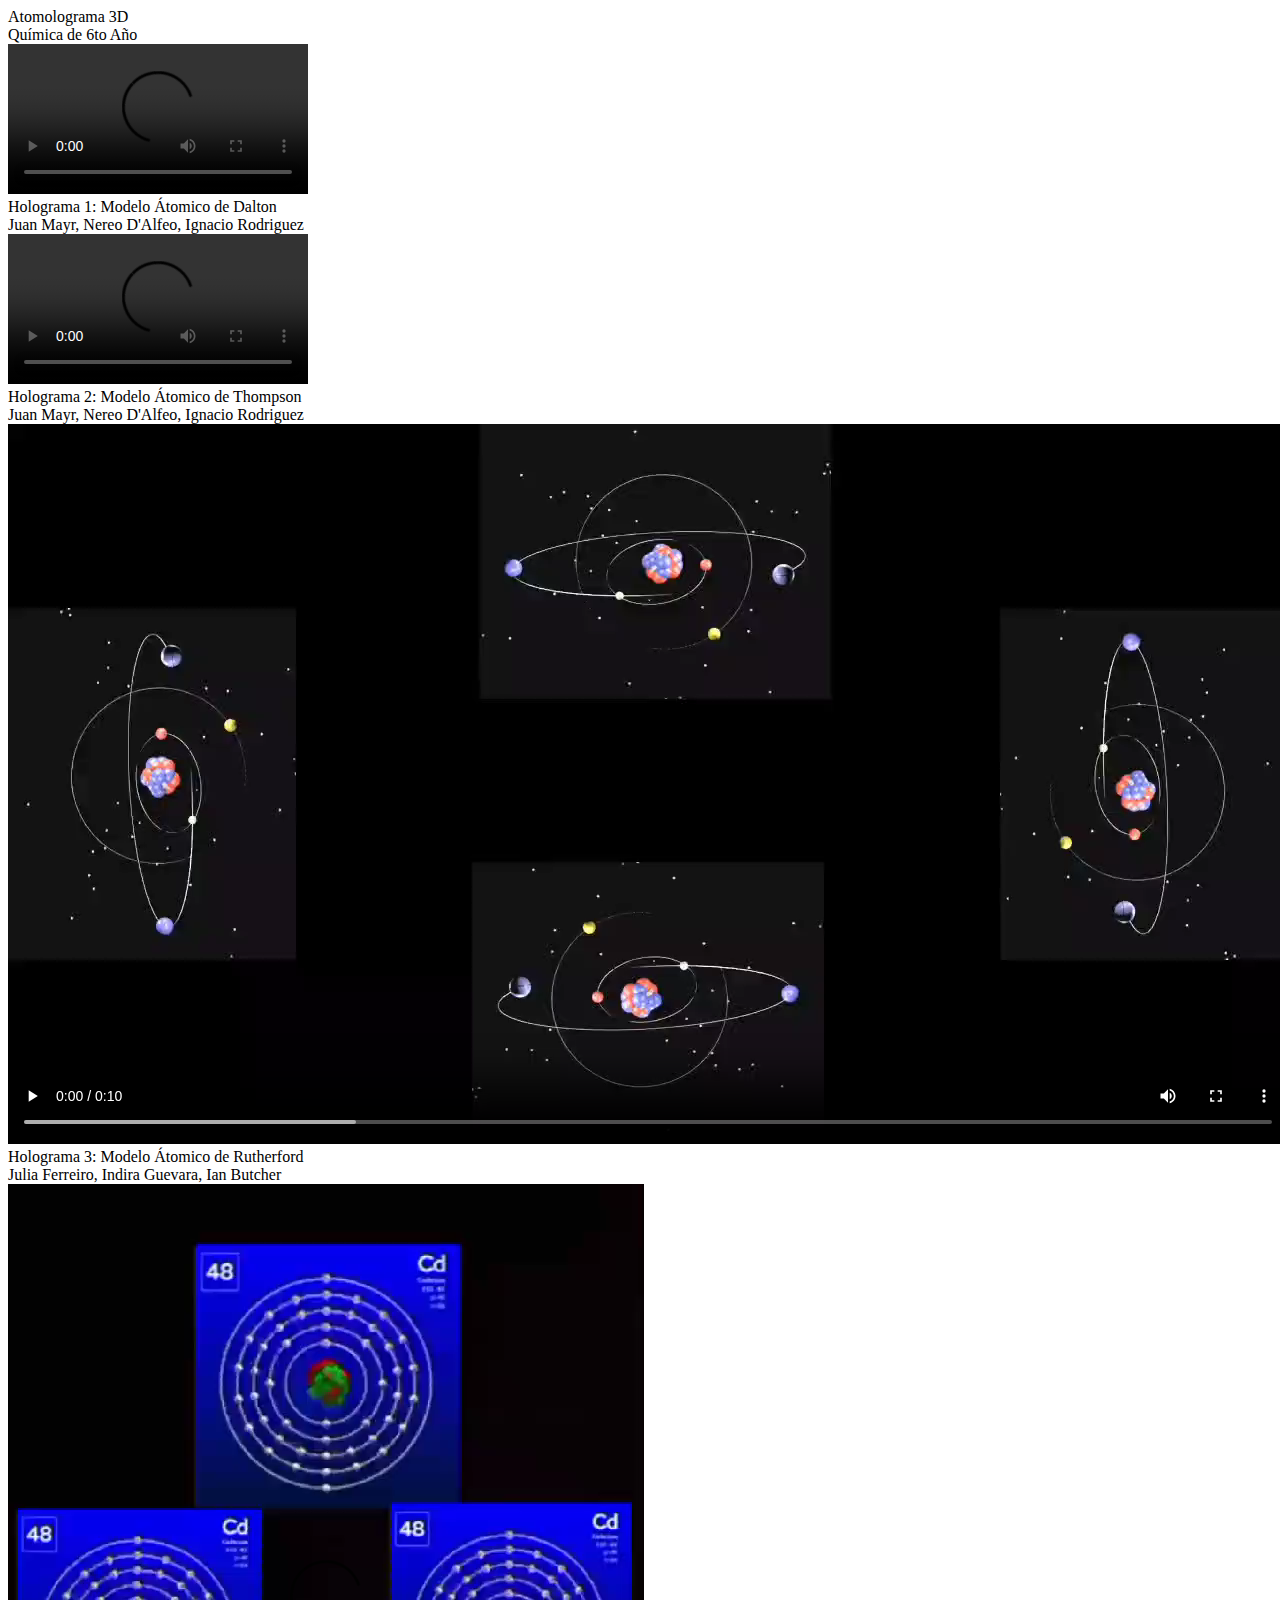
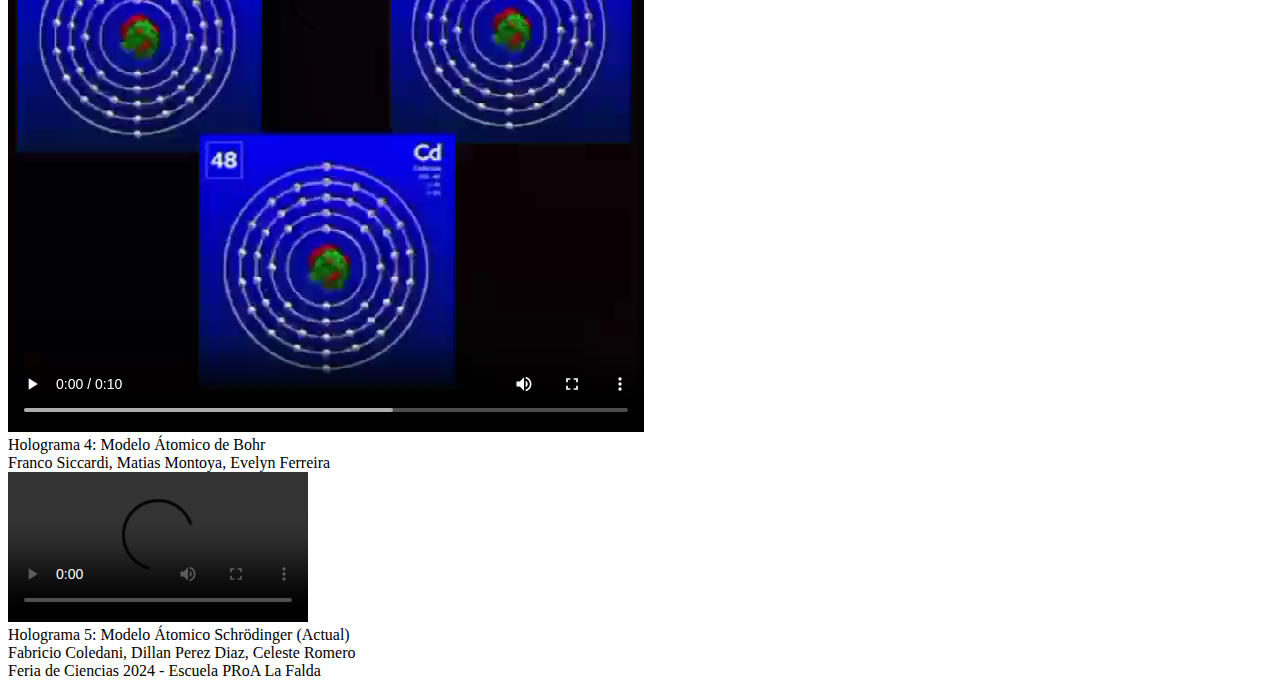
==== general/videos.html @ 77a8a681 "EF" ====
<!DOCTYPE html>
<html lang="es">
<head>
    <meta charset="UTF-8">
    <meta name="viewport" content="width=device-width, initial-scale=1.0">
    <title>Atomolograma 3D</title>
    <link rel="stylesheet" href="stylevideos.css">
</head>
<body>
    <header>
        <div class="atom-animation"></div>
        Atomolograma 3D
        <div class="sub-header">Química de 6to Año</div>
        
    </header>
    <div class="container">
        <div class="video-card">
            <video controls onclick="toggleFullscreen(this)" class="video">
                <source src="/img/dalton.mp4" type="video/mp4">
                Tu navegador no soporta el elemento de video.
            </video>
            <div class="video-title">Holograma 1: Modelo Átomico de Dalton</div>
            <div class="video-members">Juan Mayr, Nereo D'Alfeo, Ignacio Rodriguez</div>
        </div>
        <div class="video-card">
            <video controls onclick="toggleFullscreen(this)" class="video">
                <source src="/img/thompsom.mp4" type="video/mp4">
                Tu navegador no soporta el elemento de video.
            </video>
            <div class="video-title">Holograma 2: Modelo Átomico de Thompson</div>
            <div class="video-members">Juan Mayr, Nereo D'Alfeo, Ignacio Rodriguez</div>
        </div>
        <div class="video-card">
            <video controls onclick="toggleFullscreen(this)" class="video">
                <source src="/img/VID-20240417-WA0000.mp4" type="video/mp4">
                Tu navegador no soporta el elemento de video.
            </video>
            <div class="video-title">Holograma 3: Modelo Átomico de Rutherford</div>
            <div class="video-members">Julia Ferreiro, Indira Guevara, Ian Butcher</div>
        </div>
        <div class="video-card">
            <video controls onclick="toggleFullscreen(this)" class="video">
                <source src="/img/VID-20240731-WA0005.mp4" type="video/mp4">
                Tu navegador no soporta el elemento de video.
            </video>
            <div class="video-title">Holograma 4: Modelo Átomico de Bohr</div>
            <div class="video-members">Franco Siccardi, Matias Montoya, Evelyn Ferreira</div>
        </div>
        
        <div class="video-card">
            <video controls onclick="toggleFullscreen(this)" class="video">
                <source src="/img/Modeló Atómico Actual.mp4" type="video/mp4">
                Tu navegador no soporta el elemento de video.
            </video>
            <div class="video-title">Holograma 5: Modelo Átomico Schrödinger (Actual)</div>
            <div class="video-members">Fabricio Coledani, Dillan Perez Diaz, Celeste Romero</div>
        </div>
        
    </div>
    <div class="footer">
        Feria de Ciencias 2024 - Escuela PRoA La Falda
    </div>
    <script>
        function toggleFullscreen(video) {
            if (!document.fullscreenElement) {
                video.requestFullscreen().catch(err => {
                    alert(`Error al activar pantalla completa: ${err.message}`);
                });
            } else {
                document.exitFullscreen();
            }
        }
    </script>
</body>
</html>
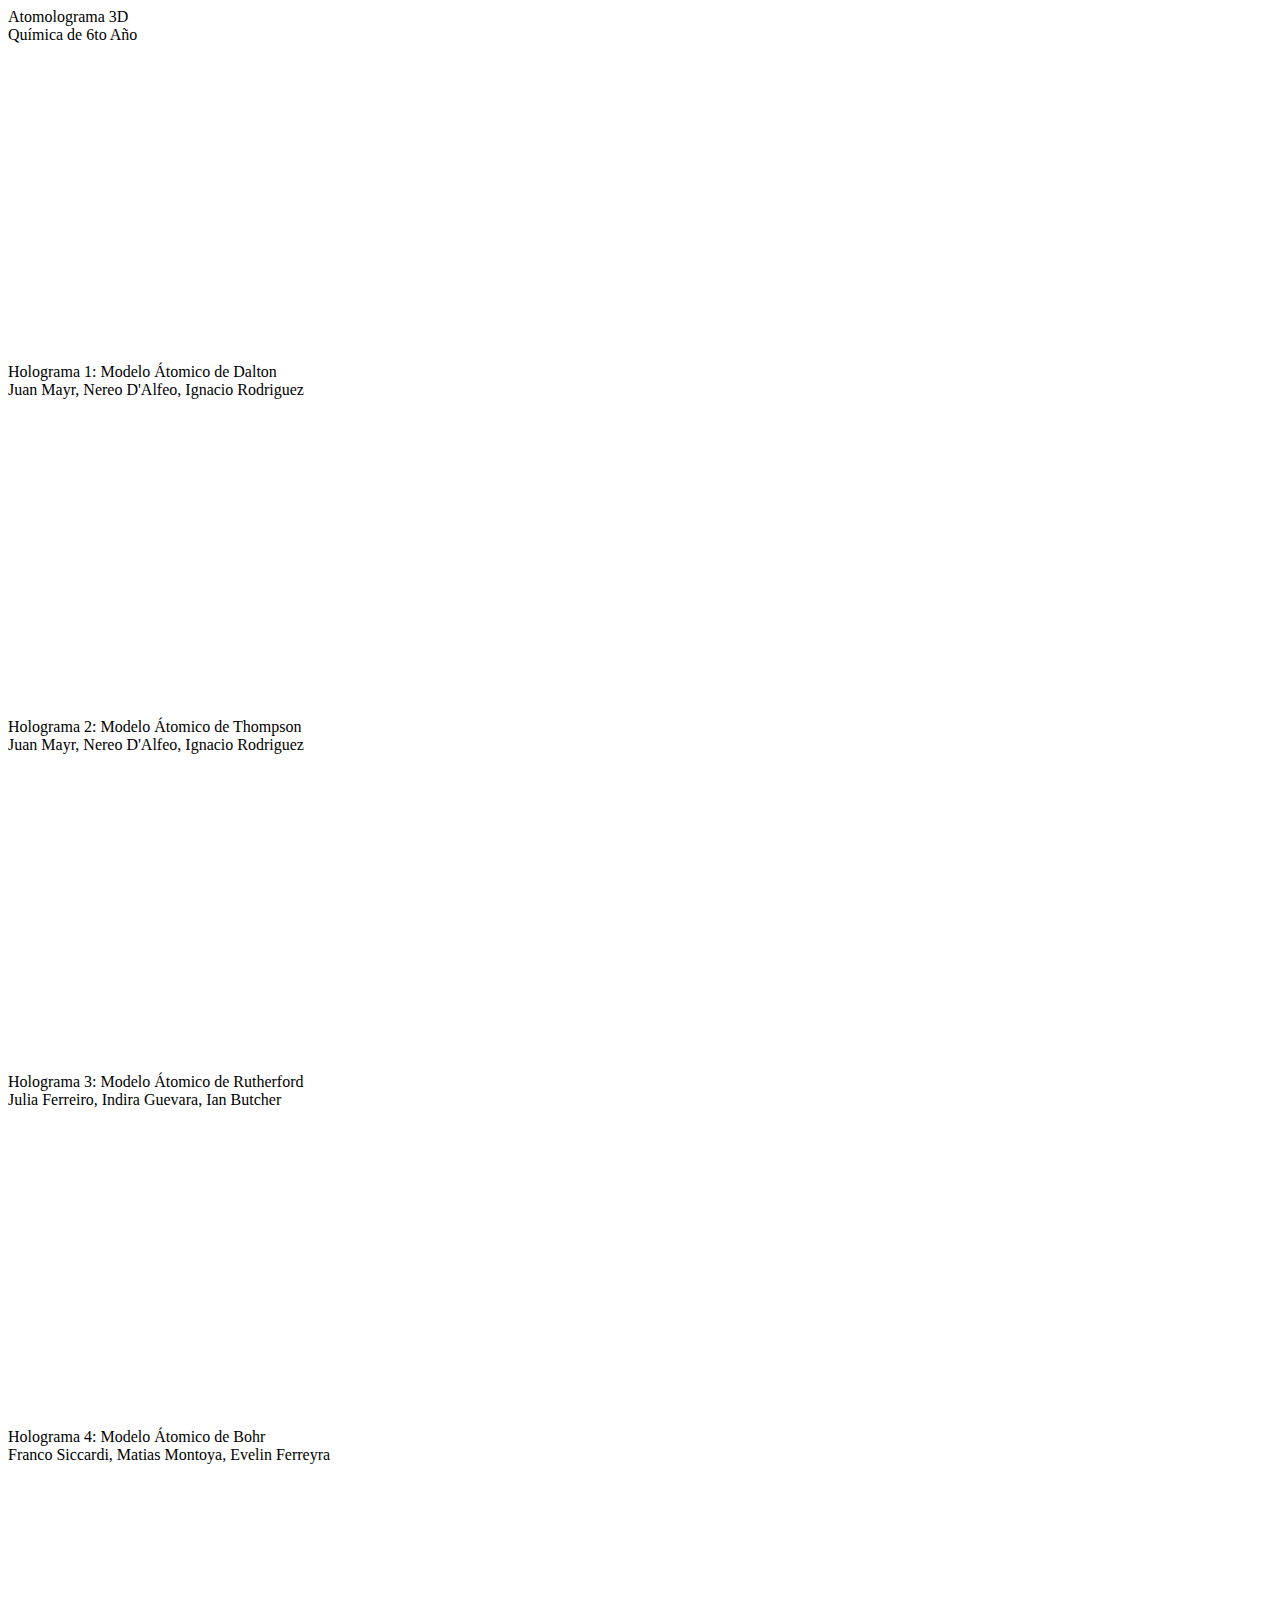
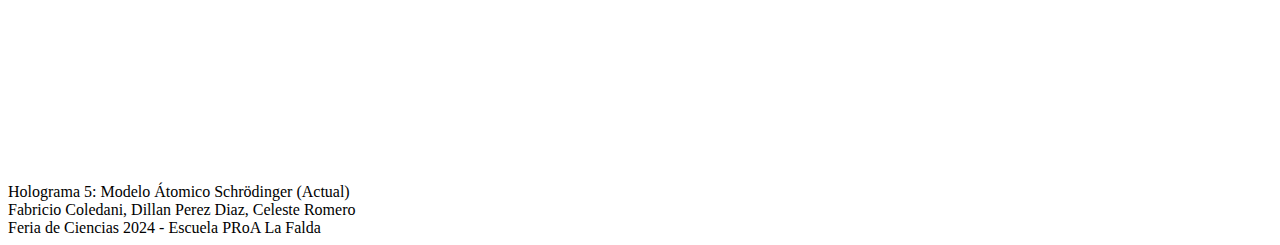
==== commit 7189846b: "Update videos.html" ====
--- a/general/videos.html
+++ b/general/videos.html
@@ -15,43 +15,38 @@
     </header>
     <div class="container">
         <div class="video-card">
-            <video controls onclick="toggleFullscreen(this)" class="video">
-                <source src="/img/dalton.mp4" type="video/mp4">
-                Tu navegador no soporta el elemento de video.
-            </video>
+            <div class="col-sm-6">
+                <iframe width="100%" height="315" src="https://drive.google.com/file/d/1hsqMVoLFwnu_l5CrC6Xra9RU7Bhc2NfP/view?usp=sharing" frameborder="0" allowfullscreen></iframe>
+            </div>
             <div class="video-title">Holograma 1: Modelo Átomico de Dalton</div>
             <div class="video-members">Juan Mayr, Nereo D'Alfeo, Ignacio Rodriguez</div>
         </div>
         <div class="video-card">
-            <video controls onclick="toggleFullscreen(this)" class="video">
-                <source src="/img/thompsom.mp4" type="video/mp4">
-                Tu navegador no soporta el elemento de video.
-            </video>
+            <div class="col-sm-6">
+                <iframe width="100%" height="315" src="https://drive.google.com/file/d/1PpbxQaLLBhcfGuGc3cvJ-sBMr11Fz1Ck/view?usp=sharing" frameborder="0" allowfullscreen></iframe>
+            </div>
             <div class="video-title">Holograma 2: Modelo Átomico de Thompson</div>
             <div class="video-members">Juan Mayr, Nereo D'Alfeo, Ignacio Rodriguez</div>
         </div>
         <div class="video-card">
-            <video controls onclick="toggleFullscreen(this)" class="video">
-                <source src="/img/VID-20240417-WA0000.mp4" type="video/mp4">
-                Tu navegador no soporta el elemento de video.
-            </video>
+            <div class="col-sm-6">
+                <iframe width="100%" height="315" src="https://drive.google.com/file/d/1E74xGBuE4mAzOsQoi-5eWgLc4qpFQ4f5/view?usp=sharing" frameborder="0" allowfullscreen></iframe>
+            </div>
             <div class="video-title">Holograma 3: Modelo Átomico de Rutherford</div>
             <div class="video-members">Julia Ferreiro, Indira Guevara, Ian Butcher</div>
         </div>
         <div class="video-card">
-            <video controls onclick="toggleFullscreen(this)" class="video">
-                <source src="/img/VID-20240731-WA0005.mp4" type="video/mp4">
-                Tu navegador no soporta el elemento de video.
-            </video>
+            <div class="col-sm-6">
+                <iframe width="100%" height="315" src="https://drive.google.com/file/d/1TnVKjH_LGMc5kjU_vv0ZV_xhYebjWkLE/view?usp=sharing" frameborder="0" allowfullscreen></iframe>
+            </div>
             <div class="video-title">Holograma 4: Modelo Átomico de Bohr</div>
-            <div class="video-members">Franco Siccardi, Matias Montoya, Evelyn Ferreira</div>
+            <div class="video-members">Franco Siccardi, Matias Montoya, Evelin Ferreyra</div>
         </div>
         
         <div class="video-card">
-            <video controls onclick="toggleFullscreen(this)" class="video">
-                <source src="/img/Modeló Atómico Actual.mp4" type="video/mp4">
-                Tu navegador no soporta el elemento de video.
-            </video>
+            <div class="col-sm-6">
+                <iframe width="100%" height="315" src="https://drive.google.com/file/d/1EQ1dBdt8jCA2yoIYU-PHYVWaZK5LiW72/view?usp=sharing" frameborder="0" allowfullscreen></iframe>
+            </div>
             <div class="video-title">Holograma 5: Modelo Átomico Schrödinger (Actual)</div>
             <div class="video-members">Fabricio Coledani, Dillan Perez Diaz, Celeste Romero</div>
         </div>
